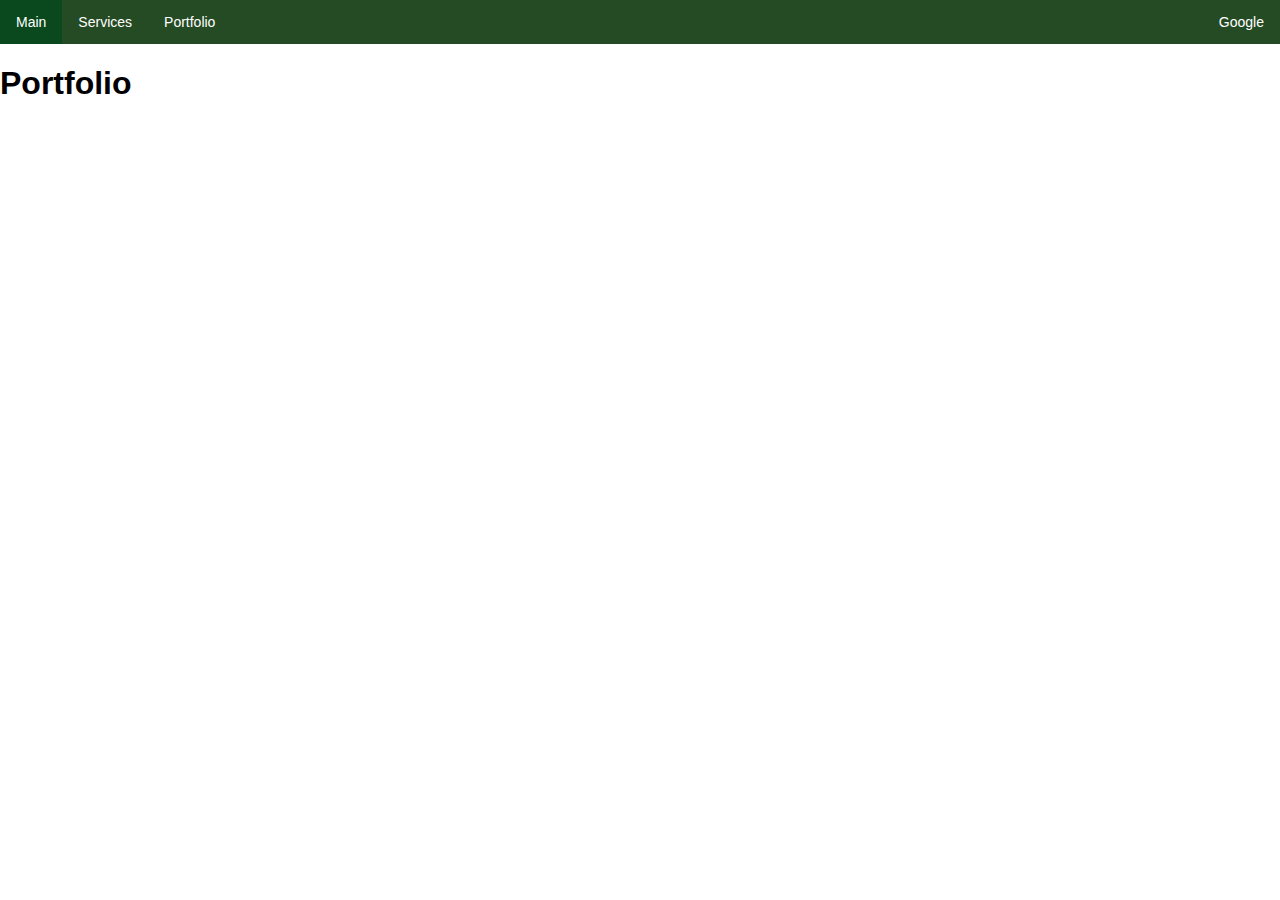
==== portfolio.html @ c1a6f595 "Merge branch 'main' of https://github.com/darthLu/lionstar" ====
<!DOCTYPE html>
<html>

<head>
    <meta charset="UTF-8">
    <link rel="stylesheet" href="app.css" />
    <meta name="viewport" content="width=device-width, initial-scale=1.0">
    <title>LionStar Lawncare: Portfolio</title>
    <!-- favicon -->
    <link rel="icon" type="image/x-icon" href="assets/favicon.ico">
</head>

<body>
    <div class="navigation">
        <ul class="navigation">
            <li><a href="index.html">Main</a></li>
            <li><a href="services.html">Services</a></li>
            <li><a href="portfolio.html">Portfolio</a></li>
            <li style="float:right"><a
                    href="https://www.google.com/maps/place/LionStar+Lawncare/@33.9807999,-84.0193655,15z/data=!4m5!3m4!1s0x0:0x8c6520801c4fcd1f!8m2!3d33.9807999!4d-84.0193655?sa=X&ved=2ahUKEwj1lY-Bsq_3AhVrleAKHSopC0kQ_BJ6BAg7EAU&shorturl=1">Google</a>
            </li>
        </ul>
    </div>

    <h1> Portfolio </h1>


</body>


</html>
---- app.css ----
@media only screen and (min-width:320px) and (max-width:480px) {

    /* smartphones, iPhone, portrait 480x320 phones */
    .header {
        font-size: 6vw;
    }

    .signUp,
    .grid-intro,
    .whyus-text,
    .text-services {
        font-size: 5.4vw;
    }

    .modal-content {
        width: 100% !important;
    }

    .grid-maintenance,
    .grid-packages {
        grid-template-columns: repeat(1, 1fr) !important;
    }

    .grid-whyus {
        margin-top: 300px;
        grid-template-columns: repeat(1, 1fr) !important;
    }


    .grid-our-services {
        margin-top: -30px;
        grid-template-columns: repeat(1, 1fr) !important;
    }

    #logo {
        height: 200px !important;
        width: 200px !important;
        top: 10% !important;
        left: 20% !important;
    }
}

@media only screen and (min-width:481px) {

    /* portrait e-readers (Nook/Kindle), smaller tablets @ 600 or @ 640 wide. */
    .header {
        font-size: 6vw;
    }

    .signUp,
    .grid-intro,
    .whyus-text {
        font-size: 5.4vw;
    }

    .modal-content {
        width: 100% !important;
    }

    .grid-maintenance,
    .grid-packages {
        grid-template-columns: repeat(1, 1fr) !important;
    }

    .grid-whyus {
        margin-top: 250px;
        grid-template-columns: repeat(1, 1fr) !important;
    }

    #logo {
        height: 300px !important;
        width: 300px !important;
        top: 10% !important;
        left: 20% !important;
    }

    .grid-our-services {
        margin-top: -30px;
        grid-template-columns: repeat(1, 1fr) !important;
    }



}

@media only screen and (min-width:641px) {

    /* portrait tablets, portrait iPad, landscape e-readers, landscape 800x480 or 854x480 phones */
    .header {
        font-size: 6vw;
    }

    .container {
        margin-bottom: 40px !important;
    }

    .signUp,
    .grid-intro,
    .whyus-text {
        font-size: 5.4vw;
    }

    .modal-content {
        width: 100% !important;
    }

    .grid-maintenance,
    .grid-packages {
        grid-template-columns: repeat(1, 1fr) !important;
    }

    .grid-whyus {
        margin-top: 220px;
        grid-template-columns: repeat(1, 1fr) !important;
    }

    .grid-our-services {
        margin-top: -30px;
        grid-template-columns: repeat(1, 1fr) !important;
    }

    #logo {
        height: 300px !important;
        width: 300px !important;
        top: 10% !important;
        left: 25% !important;
    }
}

@media only screen and (min-width:961px) {

    /* tablet, landscape iPad, lo-res laptops ands desktops */
    .header {
        font-size: 6vw;
    }

    .container {
        margin-bottom: 40px !important;
    }

    .signUp,
    .grid-intro,
    .whyus-text {
        font-size: 5.4vw;
    }

    .modal-content {
        width: 100% !important;
    }

    .grid-maintenance,
    .grid-packages {
        grid-template-columns: repeat(3, 1fr) !important;
    }

    .grid-whyus {
        margin-top: 50px;
        grid-template-columns: repeat(1, 1fr) !important;
    }


    #logo {
        height: 300px !important;
        width: 300px !important;
        top: 10% !important;
        left: 30% !important;
    }

    .grid-our-services {
        padding-top: 10%;
        margin-top: -30px;
        grid-template-columns: repeat(2, 1fr) !important;
    }


}

@media only screen and (min-width:1025px) {

    /* big landscape tablets, laptops, and desktops */
    .header {
        font-size: 5vw;
    }

    .signUp,
    .grid-intro,
    .whyus-text {
        font-size: 4vw;
    }

    .grid-maintenance {
        grid-template-columns: repeat(1, 1fr);
    }

    .grid-whyus {
        margin-top: 5%;
        grid-template-columns: repeat(2, 1fr) !important;
    }

    .whyus-text {
        margin-top: -35px !important;
    }

    .modal-content {
        width: 100% !important;
    }
}

@media only screen and (min-width:1281px) {

    /* hi-res laptops and desktops */
    .header {
        font-size: 2vw;
    }

    .signUp,
    .grid-intro,
    .whyus-text {
        font-size: 2vw;
    }

    .modal-content {
        width: 50% !important;
    }

    .grid-maintenance {
        grid-template-columns: repeat(3, 1fr) !important;
    }

    .grid-whyus {
        margin-top: 10px;
        grid-template-columns: repeat(2, 1fr) !important;
    }

    .whyus-text {
        margin-top: 10% !important;
    }

    #logo {
        height: 300px !important;
        width: 300px !important;
        top: 10% !important;
        left: 40% !important;
    }

    .text-our-services {
        margin-top: 20%;
    }
}



/* Start of Home Page */

body {
    font-family: Verdana, Geneva, Tahoma, sans-serif;
    margin: 0;
}

ul {
    list-style-type: none;
    margin: 0;
    padding: 0;
    overflow: hidden;
    background-color: rgba(24, 65, 24, 0.945);
}

li {
    float: left;
}

li a {
    display: block;
    color: rgb(255, 255, 255);
    text-align: center;
    padding: 14px 16px;
    text-decoration: none;
    font-size: 14px;
}

li a:hover:not(.active) {
    background-color: #0a491d;
}

.active {
    background-color: #108148;
}

/* Header Image + text */

#top-image {
    display: block;
    object-fit: cover;
    height: 400px;
    width: 100%;
    filter: brightness(.5);
}

.header {
    position: relative;
    text-align: center;
    color: rgb(248, 248, 248);
    font-weight: 400;
    margin-bottom: 0px;
}

.center {
    position: absolute;
    top: 50%;
    bottom: 50%;
    right: 10%;
    left: 10%;
}

.container {
    text-align: center;
    margin: -21px 0px 0;
    top: 50%;
    bottom: 50%;
    height: 200px;
    width: 100%;
    background-color: #1a8f297e;
}

.signUp {
    padding-top: 50px;
    font-weight: bold;
}


/* Sign Up Form Popup */

.modal {
    display: none;
    position: fixed;
    z-index: 8;
    left: 0;
    top: 0;
    width: 100%;
    height: 100%;
    overflow: auto;
    background-color: rgb(0, 0, 0);
    background-color: rgba(0, 0, 0, 0.4);
}

.modal-content {
    margin: 50px auto;
    width: 60%;
}

h2,
p {
    margin: 0 0 20px;
    font-weight: 400;
    color: #0a0a0a;
}

span {
    color: #000000;
    display: block;
    padding: 0 0 5px;
}

form {
    padding: 25px;
    margin: 25px;
    box-shadow: 0 2px 5px #074411;
    background: #eee;
}

input {
    padding: 10px;
    margin-bottom: 20px;
    border: 1px solid #1c87c9;
    outline: none;
}

textarea {
    padding: 10px;
    width: 91%;
    height: 100px;
    margin-top: 10px;
    margin-bottom: 20px;
    border: 1px solid #1c87c9;
    outline: none;
}

.contact-form button {
    width: 100%;
    padding: 10px;
    border: none;
    background: #1c87c9;
    font-size: 16px;
    font-weight: 400;
    color: #fff;
}

button:hover {
    background: #2371a0;
}

.close {
    color: #aaa;
    float: right;
    font-size: 28px;
    font-weight: bold;
}

.close:hover,
.close:focus {
    color: black;
    text-decoration: none;
    cursor: pointer;
}

button.button {
    background: none;
    border-top: none;
    outline: none;
    border-right: none;
    border-left: none;
    border-bottom: #02274a 1px solid;
    padding: 0 0 3px 0;
    font-size: 16px;
    cursor: pointer;
}

button.button:hover {
    border-bottom: #a99567 1px solid;
    color: #a99567;
}

/* What can we do for you? */

.container2 {
    text-align: center;
    margin: -21px 0px 0;
    top: 50%;
    bottom: 50%;
    height: 400px;
    width: 100%;
    background-color: #ffffff;
}

.grid-intro {
    padding: 2%;
}

.grid-maintenance {
    display: grid;
    grid-template-columns: 33.3% 33.3% 32%;
    gap: 10px;
    padding: 10px;
}

.grid-maintenance>div {
    background-color: rgba(255, 255, 255, 0.8);
    text-align: center;
    padding: 20px 0;
    font-size: 20px;
}

button.services {
    background: none;
    border-top: none;
    outline: none;
    border-right: none;
    border-left: none;
    border-bottom: #02274a 1px solid;
    padding: 30px 0 3px 0;
    font-size: 16px;
    cursor: pointer;
}

/* Why us Section */

.container3 {
    background-color: #1a8f297e;
    width: auto;
    margin-top: 30px;
}

#image-us {
    object-fit: cover;
    width: 100%;
    height: auto;

}

.grid-whyus {
    display: grid;
    grid-template-columns: 50% 50%;
    gap: 10px;
    padding: 50px;
    grid-row-start: 1;
    grid-row-end: 2;
}

.whyus-text {
    margin-top: 10%;
    text-align: left;
    padding: 30px;
    font-size: 20px;

}

/* Reviews Section */
* {
    box-sizing: border-box
}

body {
    font-family: Verdana, sans-serif;
    margin: 0
}

/* Slideshow container */
.slideshow-container {
    position: relative;
    background: white;
}

/* Slides */
.mySlides {
    display: none;
    padding: 20px;
    text-align: center;
}

/* Next & previous buttons */
.prev,
.next {
    cursor: pointer;
    position: absolute;
    top: 50%;
    width: auto;
    margin-top: -30px;
    padding: 16px;
    color: #888;
    font-weight: bold;
    font-size: 20px;
    border-radius: 0 3px 3px 0;
    user-select: none;
}

/* Position the "next button" to the right */
.next {
    position: absolute;
    right: 0;
    border-radius: 3px 0 0 3px;
}

/* On hover, add a black background color with a little bit see-through */
.prev:hover,
.next:hover {
    background-color: rgba(0, 0, 0, 0.8);
    color: white;
}

/* Add a blue color to the author */
.author {
    color: rgba(87, 135, 224, 0.699);
}

.footer {
    display: grid;
    place-items: center;
    height: 450px;
    width: 100;
    background-image: url("assets/tall.jpg");
    background-position: center;

}


/* -------------------------------- services page ----------------------------------- */
/* Services Page */



.grid-our-services {
    display: grid;
    grid-template-columns: 50% 50%;
    gap: 30px;
    padding: 50px;
    grid-row-start: 1;
    grid-row-end: 2;
    padding-bottom: 75px;
}

.text-our-services {
    font-size: 17px;
}


#logo-services {
    height: 200px;
    width: 200px;
}

.footer {
    padding-top: 10px;
}

.grid-packages {
    display: grid;
    grid-template-columns: 33.3% 33.3% 32%;
    gap: 30px;
    padding: 50px;
    grid-row-start: 1;
    grid-row-end: 3;
}

.maintenance,
.shrub {
    font-size: 18px;
}


/* --------------------------------------------------------------------------- */
/* Start of Services Page */

.services-container {
    background-color: #1a8f297e;
    width: auto;
    margin-top: 30px;
}

#image-truck {
    object-fit: cover;
    width: 100%;
    height: auto;

}

.grid-services {
    display: grid;
    grid-template-columns: 50% 50%;
    gap: 10px;
    padding: 50px;
    grid-row-start: 1;
    grid-row-end: 2;
}

.text-services {
    margin-top: 10%;
    text-align: left;
    padding: 30px;
    font-size: 20px;

}

.grid-service-text {
    text-align: left;
    background-color: white;
    display: grid;
    grid-template-columns: 50% 50%;
    padding: 10px;
    padding-bottom: 50px;
    padding-left: 100px;
    padding-right: 100px;
    grid-row-start: 1;
    grid-row-end: 2;

}

.text-basic-title,
.text-extra-title {
    margin-left: 240px;
}

.text-basic-body,
.text-extra-body {
    padding-left: 50px;
}
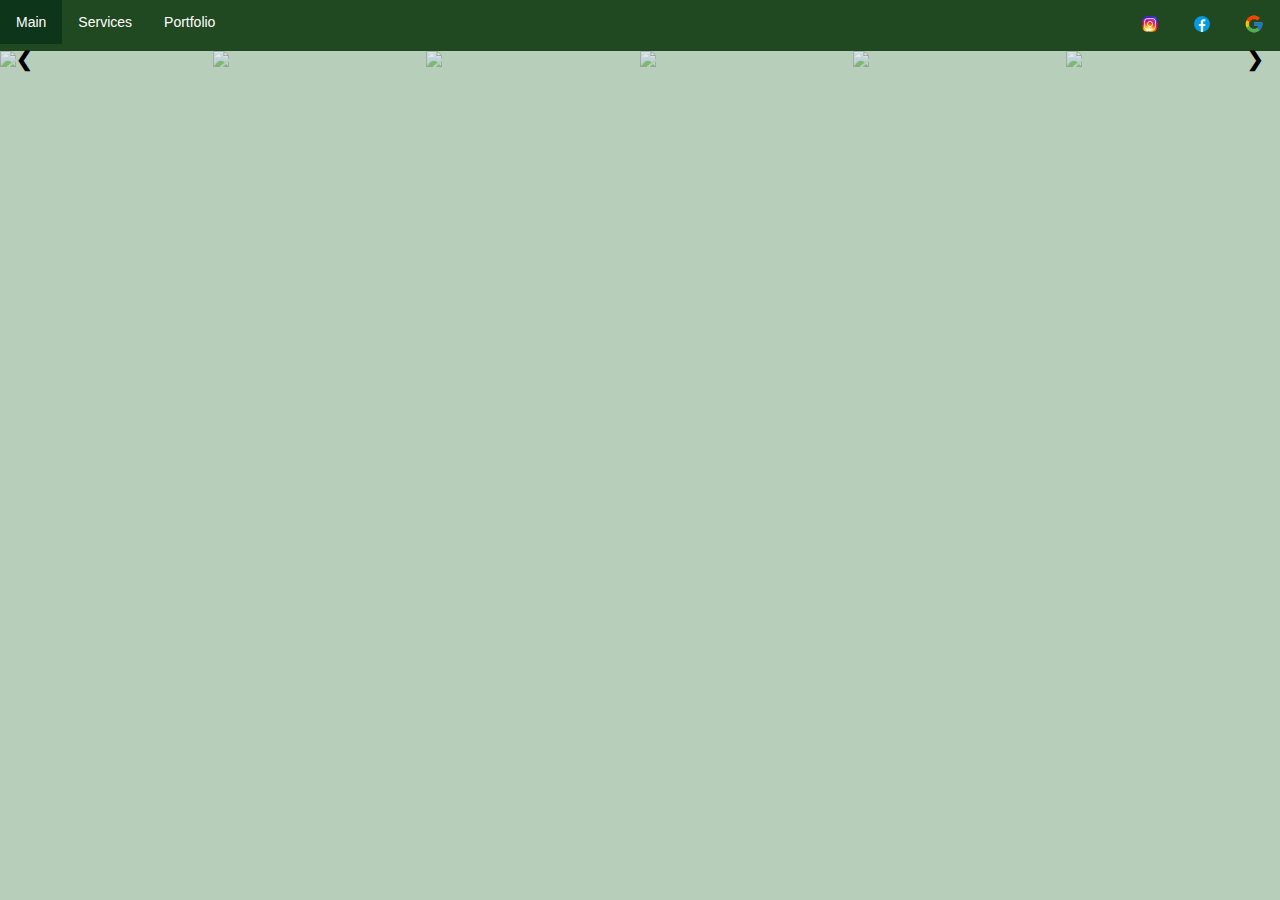
==== commit f3795862: "added social icons to secondary pages" ====
--- a/portfolio.html
+++ b/portfolio.html
@@ -10,22 +10,86 @@
     <link rel="icon" type="image/x-icon" href="assets/favicon.ico">
 </head>
 
-<body>
+<body class="portfolio">
     <div class="navigation">
         <ul class="navigation">
             <li><a href="index.html">Main</a></li>
             <li><a href="services.html">Services</a></li>
             <li><a href="portfolio.html">Portfolio</a></li>
             <li style="float:right"><a
-                    href="https://www.google.com/maps/place/LionStar+Lawncare/@33.9807999,-84.0193655,15z/data=!4m5!3m4!1s0x0:0x8c6520801c4fcd1f!8m2!3d33.9807999!4d-84.0193655?sa=X&ved=2ahUKEwj1lY-Bsq_3AhVrleAKHSopC0kQ_BJ6BAg7EAU&shorturl=1">Google</a>
-            </li>
+                    href="https://www.google.com/maps/place/LionStar+Lawncare/@33.9807999,-84.0193655,15z/data=!4m5!3m4!1s0x0:0x8c6520801c4fcd1f!8m2!3d33.9807999!4d-84.0193655?sa=X&ved=2ahUKEwj1lY-Bsq_3AhVrleAKHSopC0kQ_BJ6BAg7EAU&shorturl=1"><img
+                        src="assets/google.png" style="width:20px;height:20px;"></a>
+            <li style="float:right"><a href="https://www.facebook.com/LionStarLawncare/"><img src="assets/facebook.png"
+                        style="width:20px;height:20px;"></a>
+            <li style="float:right"><a href="https://www.instagram.com/lionstarlawn/"><img src="assets/instagram.png"
+                        style="width:20px;height:20px;"></a>
         </ul>
     </div>
 
-    <h1> Portfolio </h1>
 
+
+    <div class="container-lawns">
+
+        <!-- Full-width images with number text -->
+        <div class="mySlides">
+            <div class="numbertext">1 / 6</div>
+            <img src="assets/lawns/lawn1.jpg" style="width:100%">
+        </div>
+
+        <div class="mySlides">
+            <div class="numbertext">2 / 6</div>
+            <img src="assets/lawns/lawn2.jpg" style="width:100%">
+        </div>
+
+        <div class="mySlides">
+            <div class="numbertext">3 / 6</div>
+            <img src="assets/lawns/lawn3.jpg" style="width:100%">
+        </div>
+
+        <div class="mySlides">
+            <div class="numbertext">4 / 6</div>
+            <img src="assets/lawns/lawn4.jpg" style="width:100%">
+        </div>
+
+        <div class="mySlides">
+            <div class="numbertext">5 / 6</div>
+            <img src="assets/lawns/lawn5.jpg" style="width:100%">
+        </div>
+
+        <div class="mySlides">
+            <div class="numbertext">6 / 6</div>
+            <img src="assets/lawns/lawn6.jpg" style="width:100%">
+        </div>
+
+        <!-- Next and previous buttons -->
+        <a class="prev" onclick="plusSlides(-1)">&#10094;</a>
+        <a class="next" onclick="plusSlides(1)">&#10095;</a>
+
+        <!-- Thumbnail images -->
+        <div class="row">
+            <div class="column">
+                <img class="demo cursor" src="assets/lawns/lawn1.jpg" style="width:100%" onclick="currentSlide(1)">
+            </div>
+            <div class="column">
+                <img class="demo cursor" src="assets/lawns/lawn2.jpg" style="width:100%" onclick="currentSlide(2)">
+            </div>
+            <div class="column">
+                <img class="demo cursor" src="assets/lawns/lawn3.jpg" style="width:100%" onclick="currentSlide(3)">
+            </div>
+            <div class="column">
+                <img class="demo cursor" src="assets/lawns/lawn4.jpg" style="width:100%" onclick="currentSlide(4)">
+            </div>
+            <div class="column">
+                <img class="demo cursor" src="assets/lawns/lawn5.jpg" style="width:100%" onclick="currentSlide(5)">
+            </div>
+            <div class="column">
+                <img class="demo cursor" src="assets/lawns/lawn6.jpg" style="width:100%" onclick="currentSlide(6)">
+            </div>
+        </div>
+    </div>
 
 </body>
 
+<script src="portfolio.js"></script>
 
 </html>--- a/app.css
+++ b/app.css
@@ -1,6 +1,8 @@
 @media only screen and (min-width:320px) and (max-width:480px) {
 
     /* smartphones, iPhone, portrait 480x320 phones */
+
+    /* Main page */
     .header {
         font-size: 6vw;
     }
@@ -26,23 +28,43 @@
         grid-template-columns: repeat(1, 1fr) !important;
     }
 
-
+    /* Services Page */
     .grid-our-services {
         margin-top: -30px;
         grid-template-columns: repeat(1, 1fr) !important;
     }
 
     #logo {
-        height: 200px !important;
-        width: 200px !important;
-        top: 10% !important;
-        left: 20% !important;
-    }
-}
-
-@media only screen and (min-width:481px) {
+        height: 200px;
+        width: 200px;
+    }
+
+    .services-container {
+        height: -50px;
+    }
+
+    .grid-services {
+        grid-template-columns: repeat(1, 1fr) !important;
+
+    }
+
+    .footer-services {
+        margin-top: 35%;
+    }
+
+    /* Portfolio */
+    .container-lawns {
+        margin-left: 0% !important;
+        width: 100% !important;
+    }
+
+}
+
+@media only screen and (min-width:481px) and (max-width:640px) {
 
     /* portrait e-readers (Nook/Kindle), smaller tablets @ 600 or @ 640 wide. */
+
+    /* Main page */
     .header {
         font-size: 6vw;
     }
@@ -74,23 +96,40 @@
         left: 20% !important;
     }
 
+
+    /* Services Page */
     .grid-our-services {
         margin-top: -30px;
         grid-template-columns: repeat(1, 1fr) !important;
     }
 
-
-
-}
-
-@media only screen and (min-width:641px) {
+    .grid-services {
+        grid-template-columns: repeat(1, 1fr) !important;
+
+    }
+
+    .footer-services {
+        margin-top: 25%;
+    }
+
+    /* Portfolio */
+    .container-lawns {
+        margin-left: 0% !important;
+        width: 100% !important;
+    }
+
+}
+
+@media only screen and (min-width:641px) and (max-width:960px) {
 
     /* portrait tablets, portrait iPad, landscape e-readers, landscape 800x480 or 854x480 phones */
+
+    /* Main page */
     .header {
         font-size: 6vw;
     }
 
-    .container {
+    .container-signup {
         margin-bottom: 40px !important;
     }
 
@@ -125,16 +164,35 @@
         top: 10% !important;
         left: 25% !important;
     }
-}
-
-@media only screen and (min-width:961px) {
+
+
+    /* Services Page */
+    .grid-services {
+        grid-template-columns: repeat(1, 1fr) !important;
+
+    }
+
+    .footer-services {
+        margin-top: 20%;
+    }
+
+    /* Portfolio */
+    .container-lawns {
+        margin-left: 0% !important;
+        width: 100% !important;
+    }
+}
+
+@media only screen and (min-width:961px) and (max-width:1024px) {
 
     /* tablet, landscape iPad, lo-res laptops ands desktops */
+
+    /* Main Page */
     .header {
         font-size: 6vw;
     }
 
-    .container {
+    .container-signup {
         margin-bottom: 40px !important;
     }
 
@@ -166,18 +224,27 @@
         left: 30% !important;
     }
 
+
+    /* Services Page */
     .grid-our-services {
         padding-top: 10%;
         margin-top: -30px;
         grid-template-columns: repeat(2, 1fr) !important;
     }
 
-
-}
-
-@media only screen and (min-width:1025px) {
+    /* Portfolio Page */
+    .container-lawns {
+        margin-left: 0% !important;
+        width: 100% !important;
+    }
+
+}
+
+@media only screen and (min-width:1025px) and (max-width:1280px) {
 
     /* big landscape tablets, laptops, and desktops */
+
+    /* Main Page */
     .header {
         font-size: 5vw;
     }
@@ -204,9 +271,20 @@
     .modal-content {
         width: 100% !important;
     }
-}
-
-@media only screen and (min-width:1281px) {
+
+    .container-our-services {
+        margin-top: 0% !important;
+    }
+
+    /* Portfolio Page */
+    .container-lawns {
+        margin-left: 0% !important;
+        width: 100% !important;
+    }
+
+}
+
+@media only screen and (min-width:1281px) and (max-width: 1920px) {
 
     /* hi-res laptops and desktops */
     .header {
@@ -216,7 +294,11 @@
     .signUp,
     .grid-intro,
     .whyus-text {
-        font-size: 2vw;
+        font-size: 2.5vw;
+    }
+
+    .container-signup {
+        margin-bottom: 30px !important;
     }
 
     .modal-content {
@@ -246,6 +328,62 @@
     .text-our-services {
         margin-top: 20%;
     }
+
+    .container-our-services {
+        margin-top: 0% !important;
+    }
+
+}
+
+@media only screen and (min-width:1921px) and (max-width: 3840px) {
+
+    /* higher-res laptops and desktops */
+    .header {
+        font-size: 2vw;
+    }
+
+    .container-signup {
+        margin-bottom: 20px !important;
+    }
+
+    .signUp,
+    .grid-intro,
+    .whyus-text {
+        font-size: 2vw;
+    }
+
+    .modal-content {
+        width: 50% !important;
+    }
+
+    .grid-maintenance {
+        grid-template-columns: repeat(3, 1fr) !important;
+    }
+
+    .grid-whyus {
+        margin-top: 10px;
+        grid-template-columns: repeat(2, 1fr) !important;
+    }
+
+    .whyus-text {
+        margin-top: 10% !important;
+    }
+
+    #logo {
+        height: 300px !important;
+        width: 300px !important;
+        top: 10% !important;
+        left: 40% !important;
+    }
+
+    .text-our-services {
+        margin-top: 20%;
+    }
+
+    .container-our-services {
+        margin-top: 0% !important;
+    }
+
 }
 
 
@@ -267,6 +405,7 @@
 
 li {
     float: left;
+    box-sizing: content-box;
 }
 
 li a {
@@ -279,7 +418,8 @@
 }
 
 li a:hover:not(.active) {
-    background-color: #0a491d;
+    background-color: #0d3519;
+
 }
 
 .active {
@@ -310,6 +450,16 @@
     bottom: 50%;
     right: 10%;
     left: 10%;
+}
+
+.container-signup {
+    text-align: center;
+    margin: -21px 0px 0;
+    top: 50%;
+    bottom: 50%;
+    height: 200px;
+    width: 100%;
+    background-color: #1a8f297e;
 }
 
 .container {
@@ -325,6 +475,25 @@
 .signUp {
     padding-top: 50px;
     font-weight: bold;
+}
+
+.button-signup {
+    margin-top: 20px;
+    margin-bottom: 20px;
+    font-family: Verdana, Geneva, Tahoma, sans-serif;
+    font-size: 16px;
+    background-color: #1e7030;
+    height: 40px;
+    width: 40%;
+    border: none;
+    border-radius:10px;
+    color: white;
+    box-shadow: 1px 1px 0px 1px #000000;
+}
+
+.button-signup:hover {
+    background-color: #042213;
+    cursor: pointer;
 }
 
 
@@ -506,7 +675,7 @@
 
 /* Reviews Section */
 * {
-    box-sizing: border-box
+    box-sizing: border-box;
 }
 
 body {
@@ -517,7 +686,7 @@
 /* Slideshow container */
 .slideshow-container {
     position: relative;
-    background: white;
+    background: rgb(255, 255, 255);
 }
 
 /* Slides */
@@ -528,15 +697,15 @@
 }
 
 /* Next & previous buttons */
-.prev,
-.next {
+a.prev,
+a.next {
     cursor: pointer;
     position: absolute;
     top: 50%;
     width: auto;
     margin-top: -30px;
     padding: 16px;
-    color: #888;
+    color: #000000;
     font-weight: bold;
     font-size: 20px;
     border-radius: 0 3px 3px 0;
@@ -544,22 +713,22 @@
 }
 
 /* Position the "next button" to the right */
-.next {
+a.next {
     position: absolute;
     right: 0;
     border-radius: 3px 0 0 3px;
 }
 
 /* On hover, add a black background color with a little bit see-through */
-.prev:hover,
-.next:hover {
-    background-color: rgba(0, 0, 0, 0.8);
-    color: white;
+a.prev:hover,
+a.next:hover {
+    background-color: rgba(0, 0, 0, 0.24);
+    color: rgb(255, 255, 255);
 }
 
 /* Add a blue color to the author */
 .author {
-    color: rgba(87, 135, 224, 0.699);
+    color: rgba(53, 87, 151, 0.699);
 }
 
 .footer {
@@ -620,10 +789,20 @@
 /* --------------------------------------------------------------------------- */
 /* Start of Services Page */
 
-.services-container {
+.container-our-services {
     background-color: #1a8f297e;
     width: auto;
     margin-top: 30px;
+}
+
+.services-container {
+    text-align: center;
+    margin: -21px 0px 0;
+    top: 50%;
+    bottom: 50%;
+    height: 300px;
+    width: 100%;
+    background-color: #ffffff;
 }
 
 #image-truck {
@@ -635,11 +814,12 @@
 
 .grid-services {
     display: grid;
-    grid-template-columns: 50% 50%;
-    gap: 10px;
-    padding: 50px;
+    grid-template-columns: 49% 49%;
+    padding-top: 3%;
+    gap: 30px;
     grid-row-start: 1;
     grid-row-end: 2;
+
 }
 
 .text-services {
@@ -650,26 +830,98 @@
 
 }
 
-.grid-service-text {
-    text-align: left;
-    background-color: white;
+
+
+.footer-services {
     display: grid;
-    grid-template-columns: 50% 50%;
-    padding: 10px;
-    padding-bottom: 50px;
-    padding-left: 100px;
-    padding-right: 100px;
-    grid-row-start: 1;
-    grid-row-end: 2;
-
-}
-
-.text-basic-title,
-.text-extra-title {
-    margin-left: 240px;
-}
-
-.text-basic-body,
-.text-extra-body {
-    padding-left: 50px;
+    place-items: center;
+    height: 450px;
+    width: 100;
+    background-image: url("assets/tall.jpg");
+    background-position: center;
+
+}
+
+
+/* -------------- Portfolio Page --------------------- */
+
+.portfolio {
+    background-color: #6c9c737e;
+}
+
+/* Position the image container (needed to position the left and right arrows) */
+.container-lawns {
+    margin-left: 10%;
+    position: relative;
+    width: 80%;
+}
+
+/* Hide the images by default */
+.mySlides {
+    display: none;
+}
+
+/* Add a pointer when hovering over the thumbnail images */
+.cursor {
+    cursor: pointer;
+}
+
+/* Next & previous buttons */
+.prev,
+.next {
+    cursor: pointer;
+    position: absolute;
+    top: 40%;
+    width: auto;
+    padding: 30px;
+    margin-top: -50px;
+    color: white;
+    font-weight: bold;
+    font-size: 20px;
+    border-radius: 0 3px 3px 0;
+    user-select: none;
+    -webkit-user-select: none;
+}
+
+/* Position the "next button" to the right */
+.next {
+    right: 0;
+    border-radius: 3px 0 0 3px;
+}
+
+/* On hover, add a black background color with a little bit see-through */
+.prev:hover,
+.next:hover {
+    background-color: rgba(0, 0, 0, 0.8);
+}
+
+/* Number text (1/3 etc) */
+.numbertext {
+    color: #f2f2f2;
+    font-size: 12px;
+    padding: 30px 12px;
+    position: absolute;
+    top: 0;
+}
+
+.row:after {
+    content: "";
+    display: table;
+    clear: both;
+}
+
+/* Six columns side by side */
+.column {
+    float: left;
+    width: 16.66%;
+}
+
+/* Add a transparency effect for thumnbail images */
+.demo {
+    opacity: 0.6;
+}
+
+.active,
+.demo:hover {
+    opacity: 1;
 }